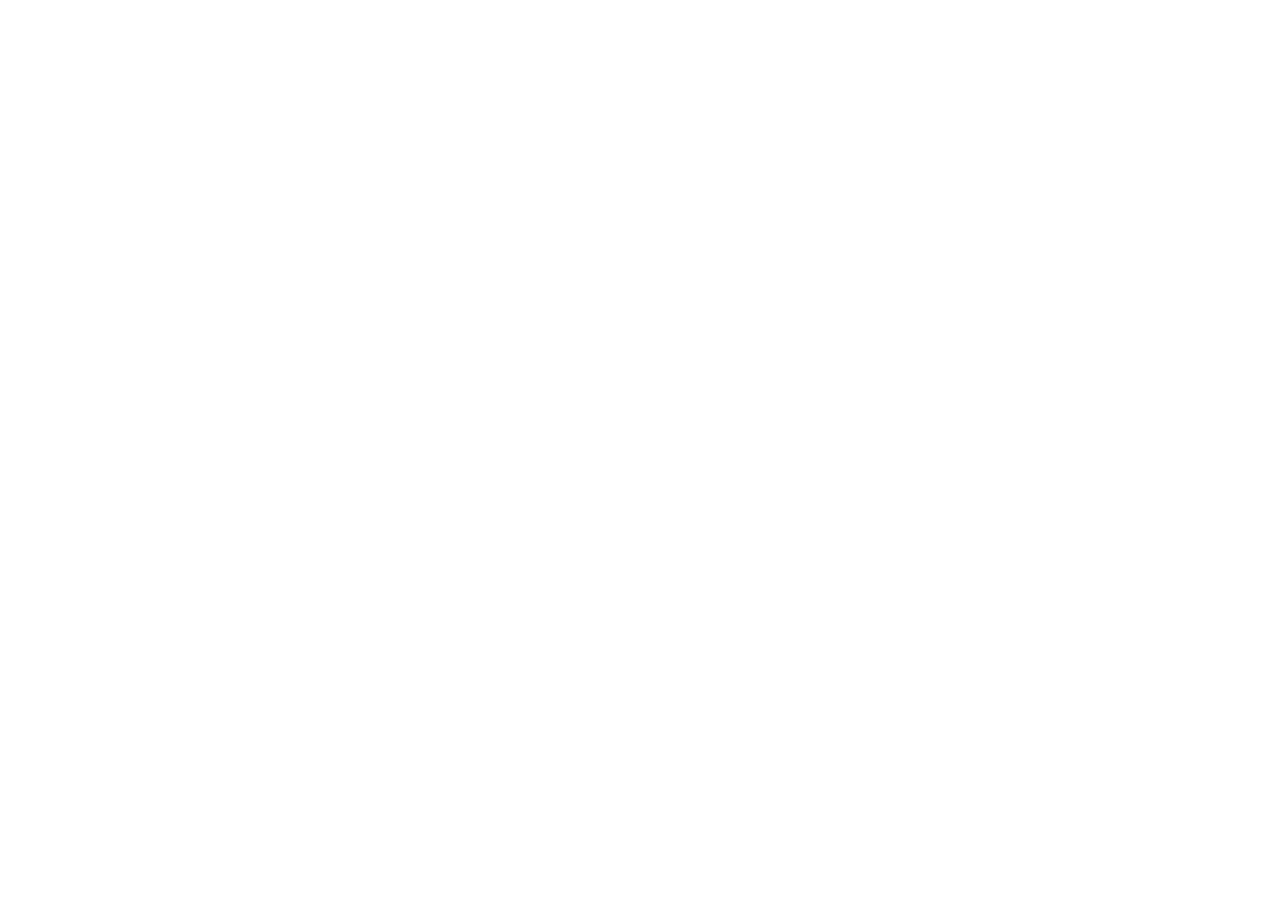
==== indext.html @ e2cfd4fb "first commit" ====
<!DOCTYPE html>
<html lang="en">
<head>
    <meta charset="UTF-8">
    <meta name="viewport" content="width=device-width, initial-scale=1.0">
    <title>my simple website</title>
</head>
<body>
    
    
</body>
</html>
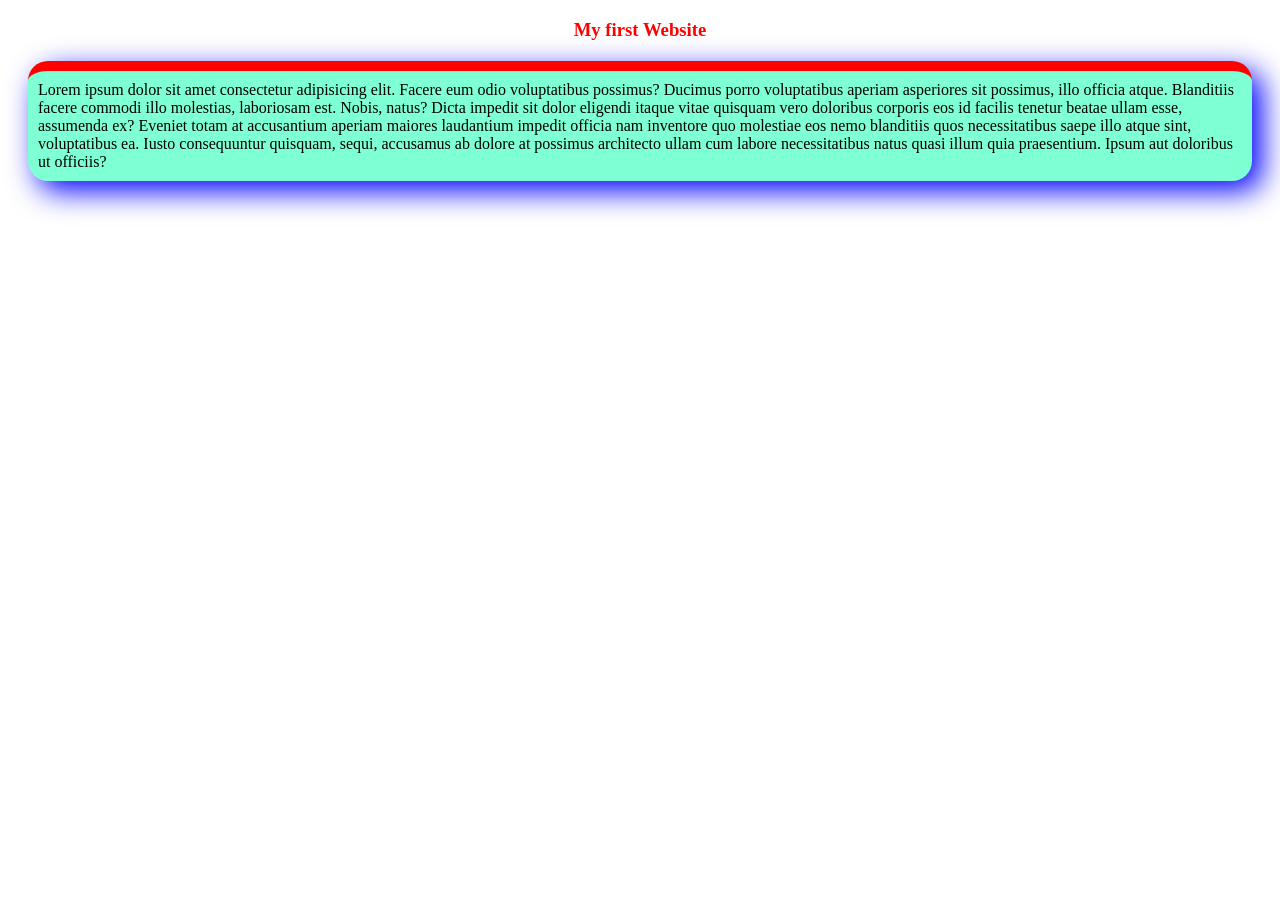
==== commit 9d5b6103: "added some code" ====
--- a/indext.html
+++ b/indext.html
@@ -5,9 +5,15 @@
     <meta charset="UTF-8">
     <meta name="viewport" content="width=device-width, initial-scale=1.0">
     <title>my simple website</title>
+ <link rel="stylesheet" href="style/blog.css">
+
 </head>
 <body>
-    
+    <div>
+        <h3>My first Website</h3>
+<p class="paragrap">Lorem ipsum dolor sit amet consectetur adipisicing elit. Facere eum odio voluptatibus possimus? Ducimus porro voluptatibus aperiam asperiores sit possimus, illo officia atque. Blanditiis facere commodi illo molestias, laboriosam est. Nobis, natus? Dicta impedit sit dolor eligendi itaque vitae quisquam vero doloribus corporis eos id facilis tenetur beatae ullam esse, assumenda ex? Eveniet totam at accusantium aperiam maiores laudantium impedit officia nam inventore quo molestiae eos nemo blanditiis quos necessitatibus saepe illo atque sint, voluptatibus ea. Iusto consequuntur quisquam, sequi, accusamus ab dolore at possimus architecto ullam cum labore necessitatibus natus quasi illum quia praesentium. Ipsum aut doloribus ut officiis?</p>
+
+    </div>
     
 </body>
 </html>
--- a/style/blog.css
+++ b/style/blog.css
@@ -0,0 +1,14 @@
+h3{
+    color: red;
+    text-align: center;
+}
+
+.paragrap{
+    background-color: aquamarine;
+    color: black;
+    margin: 20px;
+    padding: 10px;
+    border-radius: 20px;
+    box-shadow: 10px 10px 30px blue;
+    border-top: 10px solid red;
+}
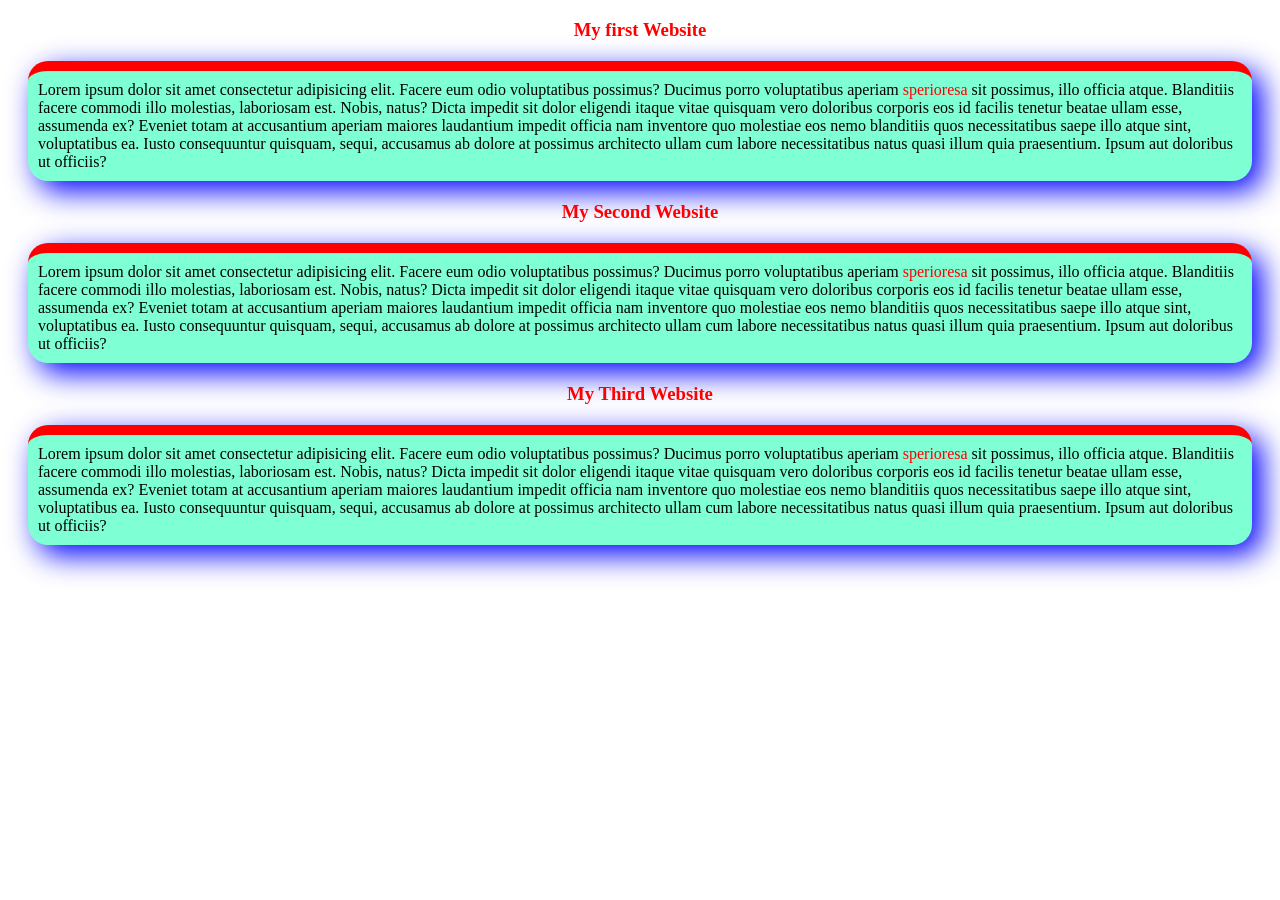
==== commit 820beb12: "the second commit" ====
--- a/indext.html
+++ b/indext.html
@@ -11,8 +11,23 @@
 <body>
     <div>
         <h3>My first Website</h3>
-<p class="paragrap">Lorem ipsum dolor sit amet consectetur adipisicing elit. Facere eum odio voluptatibus possimus? Ducimus porro voluptatibus aperiam asperiores sit possimus, illo officia atque. Blanditiis facere commodi illo molestias, laboriosam est. Nobis, natus? Dicta impedit sit dolor eligendi itaque vitae quisquam vero doloribus corporis eos id facilis tenetur beatae ullam esse, assumenda ex? Eveniet totam at accusantium aperiam maiores laudantium impedit officia nam inventore quo molestiae eos nemo blanditiis quos necessitatibus saepe illo atque sint, voluptatibus ea. Iusto consequuntur quisquam, sequi, accusamus ab dolore at possimus architecto ullam cum labore necessitatibus natus quasi illum quia praesentium. Ipsum aut doloribus ut officiis?</p>
+<p class="paragrap">Lorem ipsum dolor sit amet consectetur adipisicing elit. Facere eum odio voluptatibus possimus? Ducimus porro voluptatibus aperiam <span class="span">sperioresa</span> sit possimus, illo officia atque. Blanditiis facere commodi illo molestias, laboriosam est. Nobis, natus? Dicta impedit sit dolor eligendi itaque vitae quisquam vero doloribus corporis eos id facilis tenetur beatae ullam esse, assumenda ex? Eveniet totam at accusantium aperiam maiores laudantium impedit officia nam inventore quo molestiae eos nemo blanditiis quos necessitatibus saepe illo atque sint, voluptatibus ea. Iusto consequuntur quisquam, sequi, accusamus ab dolore at possimus architecto ullam cum labore necessitatibus natus quasi illum quia praesentium. Ipsum aut doloribus ut officiis?</p>
 
+
+
+    </div>
+
+
+    <div>
+        <h3>My Second Website</h3>
+        <p class="paragrap">Lorem ipsum dolor sit amet consectetur adipisicing elit. Facere eum odio voluptatibus possimus? Ducimus porro voluptatibus aperiam <span class="span">sperioresa</span> sit possimus, illo officia atque. Blanditiis facere commodi illo molestias, laboriosam est. Nobis, natus? Dicta impedit sit dolor eligendi itaque vitae quisquam vero doloribus corporis eos id facilis tenetur beatae ullam esse, assumenda ex? Eveniet totam at accusantium aperiam maiores laudantium impedit officia nam inventore quo molestiae eos nemo blanditiis quos necessitatibus saepe illo atque sint, voluptatibus ea. Iusto consequuntur quisquam, sequi, accusamus ab dolore at possimus architecto ullam cum labore necessitatibus natus quasi illum quia praesentium. Ipsum aut doloribus ut officiis?</p>
+    </div>
+
+
+    <div>
+<h3>My Third Website</h3>
+
+        <p class="paragrap">Lorem ipsum dolor sit amet consectetur adipisicing elit. Facere eum odio voluptatibus possimus? Ducimus porro voluptatibus aperiam <span class="span">sperioresa</span> sit possimus, illo officia atque. Blanditiis facere commodi illo molestias, laboriosam est. Nobis, natus? Dicta impedit sit dolor eligendi itaque vitae quisquam vero doloribus corporis eos id facilis tenetur beatae ullam esse, assumenda ex? Eveniet totam at accusantium aperiam maiores laudantium impedit officia nam inventore quo molestiae eos nemo blanditiis quos necessitatibus saepe illo atque sint, voluptatibus ea. Iusto consequuntur quisquam, sequi, accusamus ab dolore at possimus architecto ullam cum labore necessitatibus natus quasi illum quia praesentium. Ipsum aut doloribus ut officiis?</p>
     </div>
     
 </body>
--- a/style/blog.css
+++ b/style/blog.css
@@ -11,4 +11,8 @@
     border-radius: 20px;
     box-shadow: 10px 10px 30px blue;
     border-top: 10px solid red;
+}
+
+.span{
+    color:red;
 }
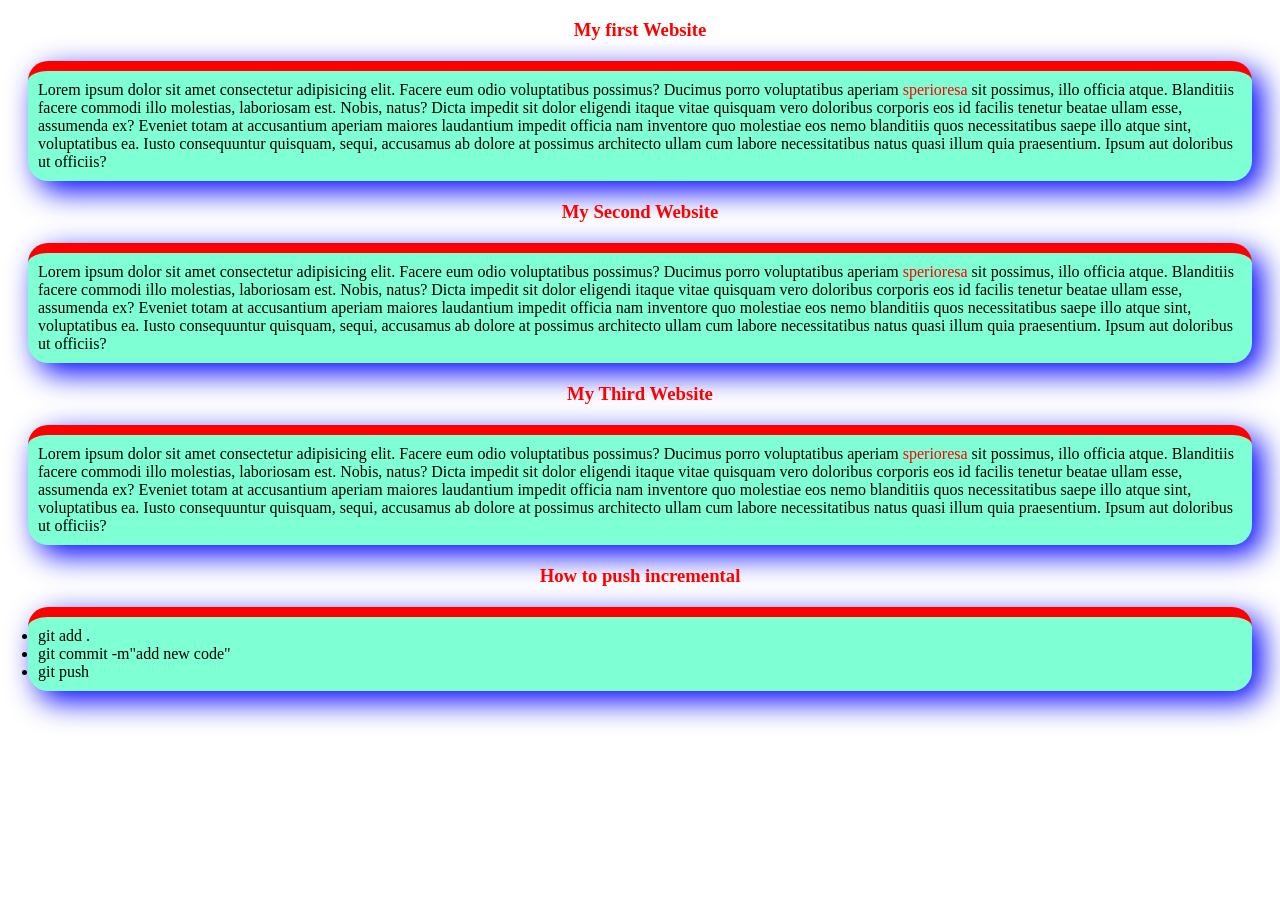
==== commit f0b3cd49: "last push done" ====
--- a/indext.html
+++ b/indext.html
@@ -29,6 +29,19 @@
 
         <p class="paragrap">Lorem ipsum dolor sit amet consectetur adipisicing elit. Facere eum odio voluptatibus possimus? Ducimus porro voluptatibus aperiam <span class="span">sperioresa</span> sit possimus, illo officia atque. Blanditiis facere commodi illo molestias, laboriosam est. Nobis, natus? Dicta impedit sit dolor eligendi itaque vitae quisquam vero doloribus corporis eos id facilis tenetur beatae ullam esse, assumenda ex? Eveniet totam at accusantium aperiam maiores laudantium impedit officia nam inventore quo molestiae eos nemo blanditiis quos necessitatibus saepe illo atque sint, voluptatibus ea. Iusto consequuntur quisquam, sequi, accusamus ab dolore at possimus architecto ullam cum labore necessitatibus natus quasi illum quia praesentium. Ipsum aut doloribus ut officiis?</p>
     </div>
+
+
+    <div>
+        <h3> How to push incremental</h3>
+
+        <ul class="paragrap">
+            <li >git add .</li>
+            <li>git commit -m"add new code"</li>
+            <li>git push</li>
+        </ul>
+        
+
+    </div>
     
 </body>
 </html>
